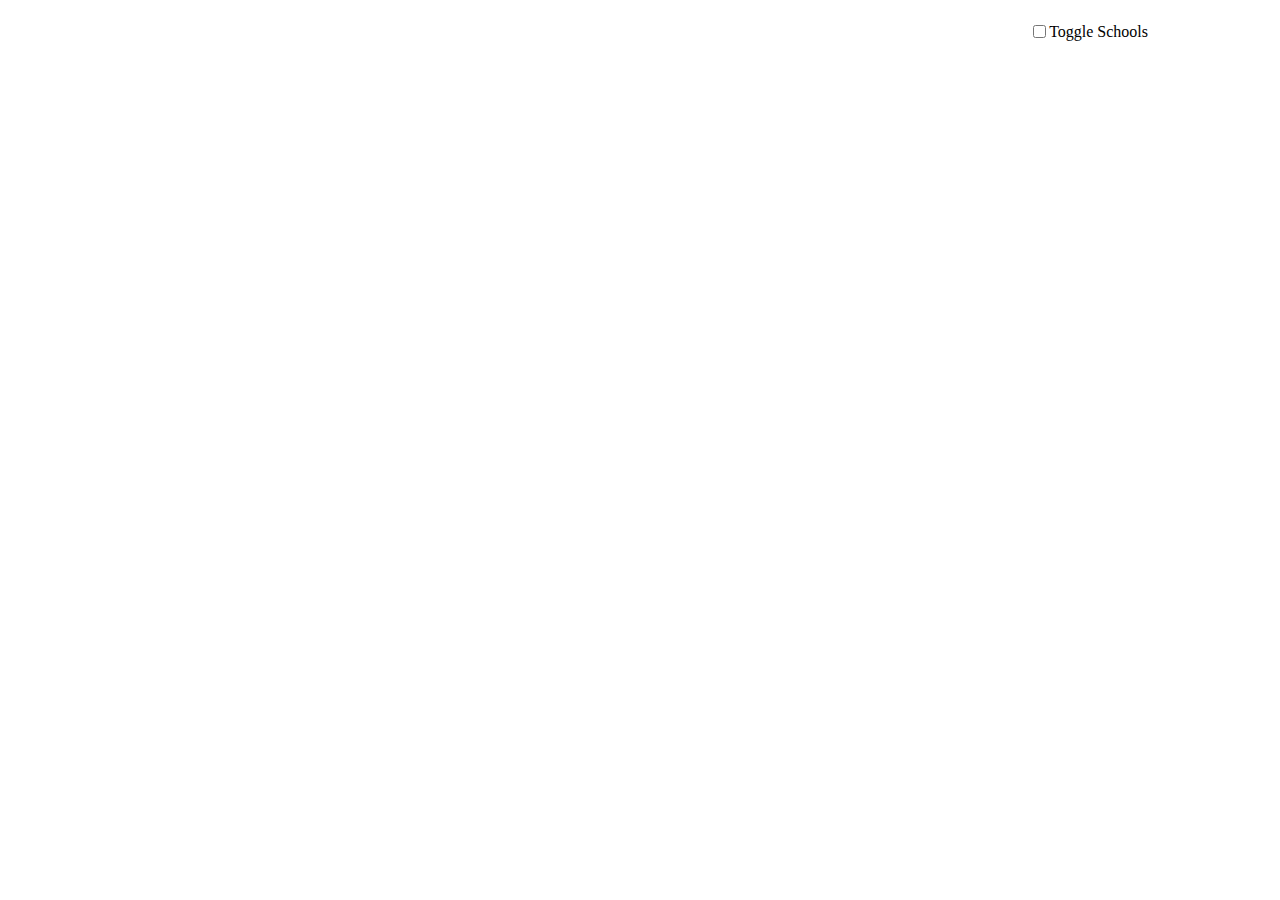
==== index.html @ ad5a35d9 "changed file name to index.html" ====
<!DOCTYPE html>
<html lang="en">
<head>
	<meta charset="utf-8">
	<meta http-equiv="X-UA-Compatible" content="IE=edge">
	<meta name="viewport" content="width=device-width, initial-scale=1">

	<title>custom</title>

	<link rel="stylesheet" href="css/style.css">
</head>
<body>
	<div class="map-outer">
		<div id="map"></div>

		<div class="checkbox-outer">
			<input class="checkbox" id="Dial-a-Ride" name="Dial-a-Ride" type="checkbox" value="Dial-a-Ride" />
			<label for="Dial-a-Ride">Toggle Schools</label>
		</div>
	</div>

	<div id="marker-position"></div>

	<script type="text/javascript" src="js/jquery-2.2.2.min.js"></script>
	<script type="text/javascript" src="js/custom.js"></script>
	<script type="text/javascript" src="js/school_zones.js"></script>
	<script src="https://maps.googleapis.com/maps/api/js?key=AIzaSyAHyF7fJdrdyM_jQrzvwTq-bADDbTwLqtY&libraries=places,drawing,visualization&callback=initMap"	async defer></script>
</body>
</html>
---- css/style.css ----
body {
    padding: 4px;
}
div#map {
    height: 600px;
    width: 100%;
}
.map-outer {
    position: relative;
}
.checkbox-outer {
    position: absolute;
    right: 110px;
    top: 0;
    background: rgb(255, 255, 255);
    padding: 10px;
    display: flex;
    align-items: center;
    cursor: pointer;
    border-bottom-left-radius: 5px;
    border-bottom-right-radius: 5px;
}
.checkbox-outer label,
.checkbox-outer input {
    cursor: pointer;
}
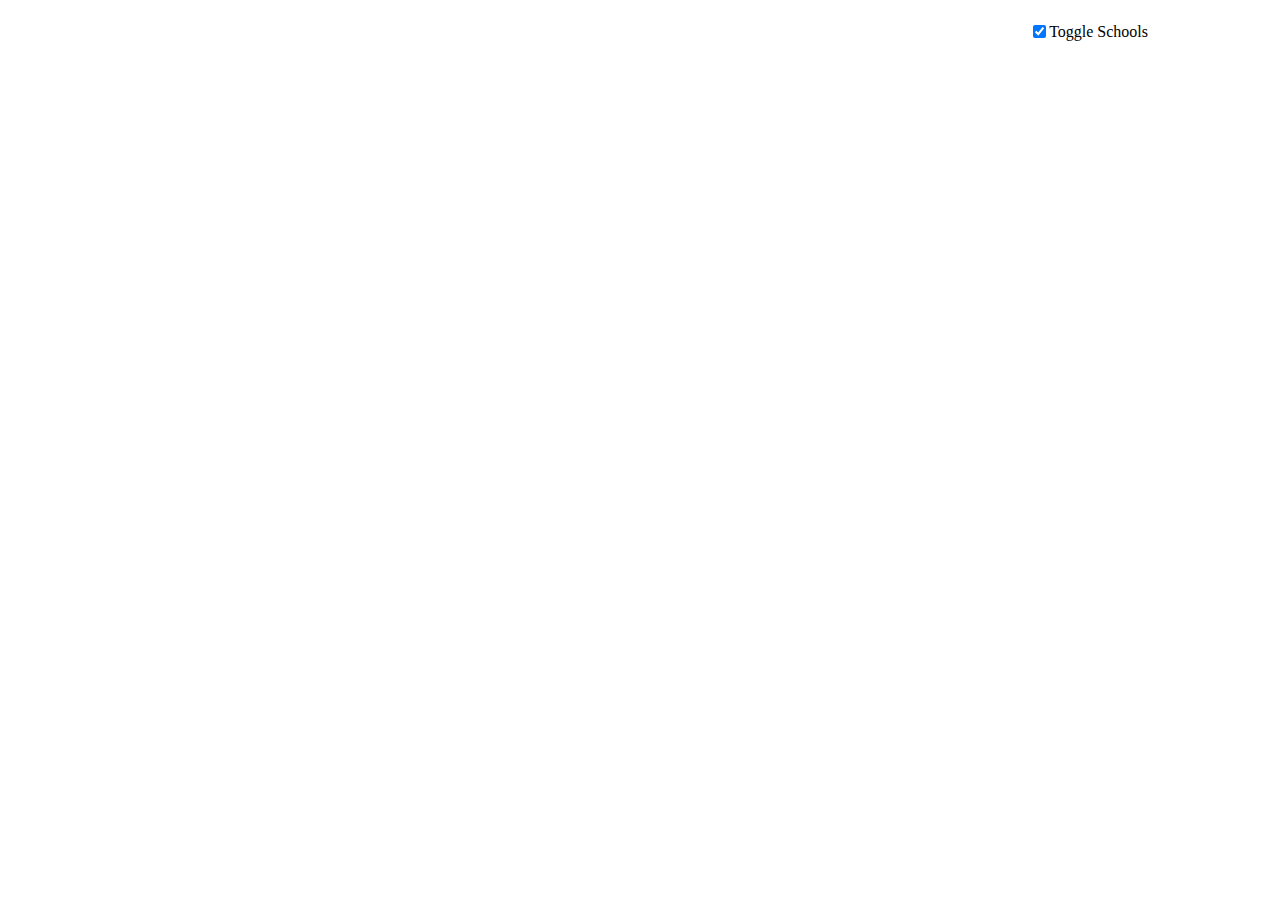
==== commit 444ab3c7: "school are toggling and json data also showing" ====
--- a/index.html
+++ b/index.html
@@ -14,7 +14,7 @@
 		<div id="map"></div>
 
 		<div class="checkbox-outer">
-			<input class="checkbox" id="Dial-a-Ride" name="Dial-a-Ride" type="checkbox" value="Dial-a-Ride" />
+			<input class="checkbox" id="Dial-a-Ride" name="Dial-a-Ride" type="checkbox" value="Dial-a-Ride" checked="checked" />
 			<label for="Dial-a-Ride">Toggle Schools</label>
 		</div>
 	</div>
